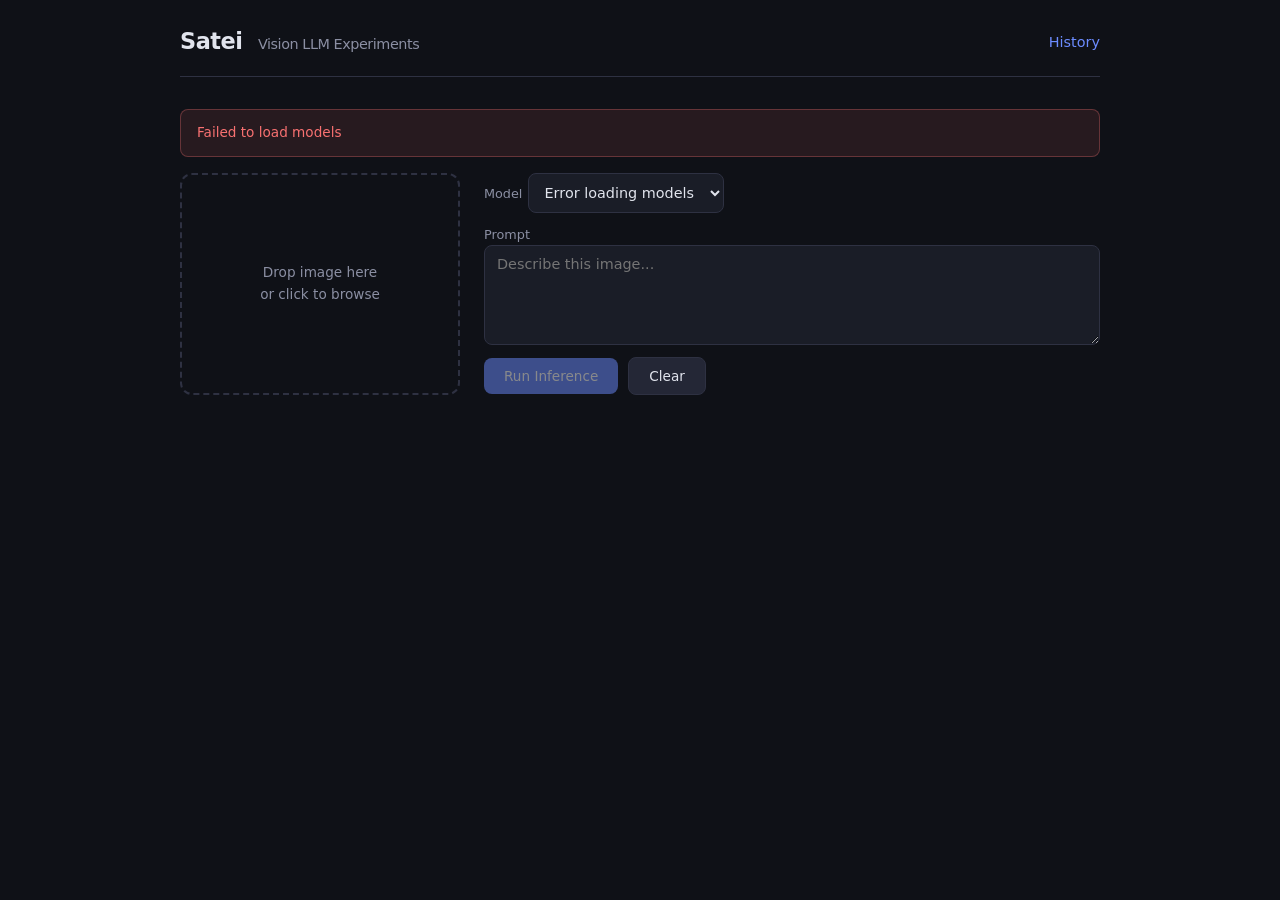
==== static/index.html @ 18a163b8 "Initial implementation of Satei vision LLM experiment platform FastAPI backend proxying to Ollama fo" ====
<!DOCTYPE html>
<html lang="en">
<head>
  <meta charset="UTF-8">
  <meta name="viewport" content="width=device-width, initial-scale=1.0">
  <title>Satei</title>
  <link rel="stylesheet" href="/static/style.css">
</head>
<body>
  <div class="container">
    <header>
      <h1>Satei <span>Vision LLM Experiments</span></h1>
      <nav><a href="/history">History</a></nav>
    </header>

    <div class="error-box" id="error"></div>

    <div class="infer-form">
      <div class="drop-zone" id="dropZone">
        <p>Drop image here<br>or click to browse</p>
        <input type="file" accept="image/*" hidden id="fileInput">
      </div>

      <div class="form-fields">
        <div>
          <label for="model">Model</label>
          <select id="model"><option value="">Loading models...</option></select>
        </div>
        <div style="flex:1;display:flex;flex-direction:column;">
          <label for="prompt">Prompt</label>
          <textarea id="prompt" placeholder="Describe this image..."></textarea>
        </div>
        <div class="form-actions">
          <button class="btn-primary" id="runBtn" disabled>Run Inference</button>
          <button class="btn-secondary" id="clearBtn">Clear</button>
          <span class="elapsed" id="elapsed"></span>
        </div>
      </div>
    </div>

    <div class="response-section" id="responseSection">
      <div class="response-header">
        <h3>Response</h3>
        <div class="response-meta">
          <span id="respBadge"></span>
          <span id="respDuration"></span>
          <button class="copy-btn" id="copyBtn">Copy</button>
        </div>
      </div>
      <div class="response-text" id="responseText"></div>
      <div class="json-section" id="jsonSection" style="display:none;">
        <h4>JSON Keys &amp; Values</h4>
        <table class="json-table">
          <thead><tr><th>Key</th><th>Value</th><th>Type</th></tr></thead>
          <tbody id="jsonBody"></tbody>
        </table>
      </div>
    </div>
  </div>

  <script src="/static/app.js"></script>
</body>
</html>
---- static/style.css ----
:root {
  --bg: #0f1117;
  --surface: #1a1d27;
  --surface2: #242736;
  --border: #2e3142;
  --text: #e1e4ed;
  --text-dim: #8b8fa3;
  --accent: #6c8cff;
  --accent-dim: #4a5f99;
  --green: #4ade80;
  --red: #f87171;
  --orange: #fb923c;
  --font: system-ui, -apple-system, sans-serif;
  --mono: ui-monospace, "SF Mono", "Cascadia Code", monospace;
}

* { margin: 0; padding: 0; box-sizing: border-box; }

body {
  font-family: var(--font);
  background: var(--bg);
  color: var(--text);
  line-height: 1.6;
  min-height: 100vh;
}

/* ── Layout ─────────────────────────────────────────── */

.container {
  max-width: 960px;
  margin: 0 auto;
  padding: 24px 20px;
}

header {
  display: flex;
  align-items: center;
  justify-content: space-between;
  margin-bottom: 32px;
  padding-bottom: 16px;
  border-bottom: 1px solid var(--border);
}

header h1 {
  font-size: 1.4rem;
  font-weight: 600;
  letter-spacing: -0.02em;
}

header h1 span { color: var(--text-dim); font-weight: 400; font-size: 0.9rem; margin-left: 8px; }

header nav a {
  color: var(--accent);
  text-decoration: none;
  font-size: 0.9rem;
}
header nav a:hover { text-decoration: underline; }

/* ── Form area ──────────────────────────────────────── */

.infer-form {
  display: grid;
  grid-template-columns: 280px 1fr;
  gap: 24px;
  margin-bottom: 32px;
}

.drop-zone {
  border: 2px dashed var(--border);
  border-radius: 12px;
  display: flex;
  flex-direction: column;
  align-items: center;
  justify-content: center;
  min-height: 220px;
  cursor: pointer;
  transition: border-color 0.2s, background 0.2s;
  overflow: hidden;
  position: relative;
}
.drop-zone:hover, .drop-zone.dragover {
  border-color: var(--accent);
  background: rgba(108, 140, 255, 0.05);
}
.drop-zone p { color: var(--text-dim); font-size: 0.85rem; text-align: center; padding: 16px; }
.drop-zone img {
  max-width: 100%;
  max-height: 100%;
  object-fit: contain;
}
.drop-zone .remove-img {
  position: absolute;
  top: 8px;
  right: 8px;
  background: var(--surface);
  border: 1px solid var(--border);
  color: var(--text);
  border-radius: 6px;
  padding: 2px 8px;
  cursor: pointer;
  font-size: 0.75rem;
}

.form-fields { display: flex; flex-direction: column; gap: 12px; }

label { font-size: 0.8rem; color: var(--text-dim); font-weight: 500; }

select, textarea {
  background: var(--surface);
  border: 1px solid var(--border);
  color: var(--text);
  border-radius: 8px;
  padding: 10px 12px;
  font-family: var(--font);
  font-size: 0.9rem;
  outline: none;
  transition: border-color 0.2s;
}
select:focus, textarea:focus { border-color: var(--accent); }
textarea { resize: vertical; min-height: 100px; flex: 1; }

.form-actions { display: flex; gap: 10px; align-items: center; }

button {
  font-family: var(--font);
  font-size: 0.85rem;
  border: none;
  border-radius: 8px;
  padding: 10px 20px;
  cursor: pointer;
  font-weight: 500;
  transition: opacity 0.2s;
}
button:disabled { opacity: 0.5; cursor: not-allowed; }

.btn-primary { background: var(--accent); color: #fff; }
.btn-primary:hover:not(:disabled) { opacity: 0.85; }
.btn-secondary { background: var(--surface2); color: var(--text); border: 1px solid var(--border); }
.btn-secondary:hover:not(:disabled) { background: var(--border); }
.btn-danger { background: var(--red); color: #fff; }
.btn-danger:hover:not(:disabled) { opacity: 0.85; }

.elapsed { color: var(--text-dim); font-size: 0.8rem; margin-left: 8px; }

/* ── Response area ──────────────────────────────────── */

.response-section {
  background: var(--surface);
  border: 1px solid var(--border);
  border-radius: 12px;
  padding: 20px;
  display: none;
}
.response-section.visible { display: block; }

.response-header {
  display: flex;
  align-items: center;
  justify-content: space-between;
  margin-bottom: 12px;
}
.response-header h3 { font-size: 0.95rem; font-weight: 500; }
.response-meta { display: flex; align-items: center; gap: 10px; }
.response-meta span { font-size: 0.8rem; color: var(--text-dim); }

.badge {
  display: inline-block;
  font-size: 0.7rem;
  font-weight: 600;
  padding: 2px 8px;
  border-radius: 4px;
  text-transform: uppercase;
  letter-spacing: 0.05em;
}
.badge-json { background: rgba(74, 222, 128, 0.15); color: var(--green); }
.badge-text { background: rgba(139, 143, 163, 0.15); color: var(--text-dim); }

.response-text {
  background: var(--bg);
  border-radius: 8px;
  padding: 16px;
  font-family: var(--mono);
  font-size: 0.82rem;
  white-space: pre-wrap;
  word-break: break-word;
  max-height: 400px;
  overflow-y: auto;
  line-height: 1.5;
}

.copy-btn {
  background: transparent;
  border: 1px solid var(--border);
  color: var(--text-dim);
  padding: 4px 10px;
  font-size: 0.75rem;
  border-radius: 6px;
}
.copy-btn:hover { color: var(--text); border-color: var(--text-dim); }

/* ── JSON key-value table ───────────────────────────── */

.json-section { margin-top: 16px; }
.json-section h4 { font-size: 0.85rem; font-weight: 500; margin-bottom: 8px; color: var(--text-dim); }

.json-table {
  width: 100%;
  border-collapse: collapse;
  font-size: 0.82rem;
}
.json-table th {
  text-align: left;
  padding: 8px 12px;
  border-bottom: 1px solid var(--border);
  color: var(--text-dim);
  font-weight: 500;
  font-size: 0.75rem;
  text-transform: uppercase;
  letter-spacing: 0.05em;
}
.json-table td {
  padding: 8px 12px;
  border-bottom: 1px solid var(--border);
  vertical-align: top;
}
.json-table tr:last-child td { border-bottom: none; }
.json-table tr:hover { background: rgba(108, 140, 255, 0.04); }
.json-table .key { color: var(--accent); font-family: var(--mono); font-weight: 500; white-space: nowrap; }
.json-table .value { font-family: var(--mono); word-break: break-word; white-space: pre-wrap; }
.json-table .type { color: var(--text-dim); font-size: 0.75rem; }

.nested-toggle {
  color: var(--accent);
  cursor: pointer;
  font-size: 0.75rem;
  background: none;
  border: none;
  padding: 0;
  font-family: var(--mono);
}

/* ── Error ──────────────────────────────────────────── */

.error-box {
  background: rgba(248, 113, 113, 0.1);
  border: 1px solid rgba(248, 113, 113, 0.3);
  border-radius: 8px;
  padding: 12px 16px;
  color: var(--red);
  font-size: 0.85rem;
  margin-bottom: 16px;
  display: none;
}
.error-box.visible { display: block; }

/* ── History page ───────────────────────────────────── */

.history-table {
  width: 100%;
  border-collapse: collapse;
  font-size: 0.85rem;
}
.history-table th {
  text-align: left;
  padding: 10px 12px;
  border-bottom: 2px solid var(--border);
  color: var(--text-dim);
  font-weight: 500;
  font-size: 0.75rem;
  text-transform: uppercase;
  letter-spacing: 0.05em;
}
.history-table td {
  padding: 10px 12px;
  border-bottom: 1px solid var(--border);
}
.history-table tr { cursor: pointer; transition: background 0.15s; }
.history-table tr:hover { background: var(--surface2); }
.history-table tr.active { background: rgba(108, 140, 255, 0.08); }
.history-table .prompt-cell {
  max-width: 300px;
  overflow: hidden;
  text-overflow: ellipsis;
  white-space: nowrap;
}

.pagination {
  display: flex;
  align-items: center;
  justify-content: center;
  gap: 16px;
  margin-top: 16px;
  font-size: 0.85rem;
  color: var(--text-dim);
}

/* ── Detail panel ───────────────────────────────────── */

.detail-panel {
  margin-top: 24px;
  background: var(--surface);
  border: 1px solid var(--border);
  border-radius: 12px;
  padding: 24px;
  display: none;
}
.detail-panel.visible { display: block; }

.detail-header {
  display: grid;
  grid-template-columns: 200px 1fr;
  gap: 20px;
  margin-bottom: 20px;
}
.detail-header img {
  width: 100%;
  border-radius: 8px;
  border: 1px solid var(--border);
}
.detail-meta { display: flex; flex-direction: column; gap: 6px; font-size: 0.85rem; }
.detail-meta .label { color: var(--text-dim); font-size: 0.75rem; text-transform: uppercase; }
.detail-meta .prompt-full {
  background: var(--bg);
  border-radius: 6px;
  padding: 10px;
  font-family: var(--mono);
  font-size: 0.82rem;
  margin-top: 4px;
  white-space: pre-wrap;
}

.detail-actions {
  display: flex;
  gap: 10px;
  margin-top: 16px;
}

/* ── Loading ────────────────────────────────────────── */

.spinner {
  display: inline-block;
  width: 16px;
  height: 16px;
  border: 2px solid var(--border);
  border-top-color: var(--accent);
  border-radius: 50%;
  animation: spin 0.6s linear infinite;
  margin-right: 6px;
  vertical-align: middle;
}
@keyframes spin { to { transform: rotate(360deg); } }

.empty-state {
  text-align: center;
  padding: 60px 20px;
  color: var(--text-dim);
  font-size: 0.9rem;
}

/* ── Responsive ─────────────────────────────────────── */

@media (max-width: 700px) {
  .infer-form { grid-template-columns: 1fr; }
  .detail-header { grid-template-columns: 1fr; }
}
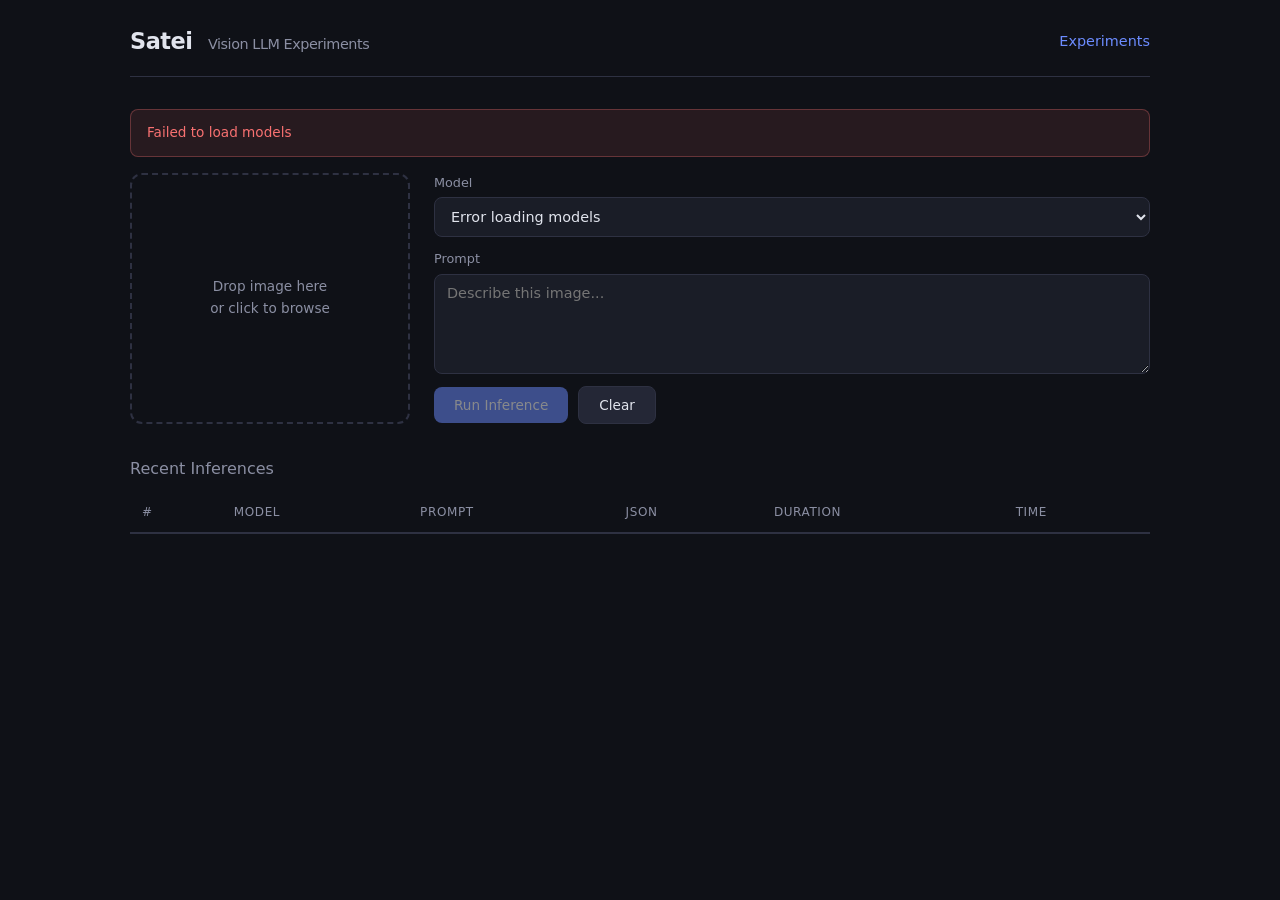
==== commit fef61f2d: "Add experiments feature and combine inference + history into single page Platform restructuring with" ====
--- a/static/index.html
+++ b/static/index.html
@@ -10,11 +10,12 @@
   <div class="container">
     <header>
       <h1>Satei <span>Vision LLM Experiments</span></h1>
-      <nav><a href="/history">History</a></nav>
+      <nav><a href="/experiments">Experiments</a></nav>
     </header>
 
     <div class="error-box" id="error"></div>
 
+    <!-- Inference form -->
     <div class="infer-form">
       <div class="drop-zone" id="dropZone">
         <p>Drop image here<br>or click to browse</p>
@@ -38,6 +39,7 @@
       </div>
     </div>
 
+    <!-- Response section -->
     <div class="response-section" id="responseSection">
       <div class="response-header">
         <h3>Response</h3>
@@ -56,8 +58,73 @@
         </table>
       </div>
     </div>
+
+    <!-- Inline history -->
+    <div class="history-section">
+      <h3 class="section-title">Recent Inferences</h3>
+
+      <div id="historyList">
+        <table class="history-table">
+          <thead>
+            <tr>
+              <th>#</th>
+              <th>Model</th>
+              <th>Prompt</th>
+              <th>JSON</th>
+              <th>Duration</th>
+              <th>Time</th>
+            </tr>
+          </thead>
+          <tbody id="historyBody"></tbody>
+        </table>
+        <div class="pagination" id="pagination"></div>
+      </div>
+
+      <div class="empty-state" id="emptyState" style="display:none;">
+        No inference history yet. Run your first experiment above!
+      </div>
+
+      <!-- Detail panel -->
+      <div class="detail-panel" id="detailPanel">
+        <div class="detail-header">
+          <img id="detailImg" src="" alt="Input image">
+          <div class="detail-meta">
+            <div><span class="label">Model</span><br><span id="detailModel"></span></div>
+            <div><span class="label">Duration</span><br><span id="detailDuration"></span></div>
+            <div><span class="label">Time</span><br><span id="detailTime"></span></div>
+            <div>
+              <span class="label">Prompt</span>
+              <div class="prompt-full" id="detailPrompt"></div>
+            </div>
+          </div>
+        </div>
+
+        <div class="response-header">
+          <h3>Response</h3>
+          <div class="response-meta">
+            <span id="detailBadge"></span>
+            <button class="copy-btn" id="detailCopy">Copy</button>
+          </div>
+        </div>
+        <div class="response-text" id="detailResponse"></div>
+
+        <div class="json-section" id="detailJsonSection" style="display:none;">
+          <h4>JSON Keys &amp; Values</h4>
+          <table class="json-table">
+            <thead><tr><th>Key</th><th>Value</th><th>Type</th></tr></thead>
+            <tbody id="detailJsonBody"></tbody>
+          </table>
+        </div>
+
+        <div class="detail-actions">
+          <a id="rerunLink" href="/" class="btn-primary" style="text-decoration:none;display:inline-block;">Re-run with same prompt</a>
+          <button class="btn-danger" id="deleteBtn">Delete</button>
+        </div>
+      </div>
+    </div>
   </div>
 
+  <script src="/static/shared.js"></script>
   <script src="/static/app.js"></script>
 </body>
 </html>
--- a/static/style.css
+++ b/static/style.css
@@ -27,7 +27,7 @@
 /* ── Layout ─────────────────────────────────────────── */
 
 .container {
-  max-width: 960px;
+  max-width: 1060px;
   margin: 0 auto;
   padding: 24px 20px;
 }
@@ -49,12 +49,18 @@
 
 header h1 span { color: var(--text-dim); font-weight: 400; font-size: 0.9rem; margin-left: 8px; }
 
+header nav { display: flex; gap: 16px; }
 header nav a {
   color: var(--accent);
   text-decoration: none;
   font-size: 0.9rem;
 }
 header nav a:hover { text-decoration: underline; }
+
+.text-dim { color: var(--text-dim); }
+.text-green { color: var(--green); }
+.text-orange { color: var(--orange); }
+.text-red { color: var(--red); }
 
 /* ── Form area ──────────────────────────────────────── */
 
@@ -101,11 +107,17 @@
   font-size: 0.75rem;
 }
 
+.drop-zone-sm {
+  min-height: 120px;
+  width: 160px;
+  flex-shrink: 0;
+}
+
 .form-fields { display: flex; flex-direction: column; gap: 12px; }
 
-label { font-size: 0.8rem; color: var(--text-dim); font-weight: 500; }
-
-select, textarea {
+label { font-size: 0.8rem; color: var(--text-dim); font-weight: 500; display: block; margin-bottom: 4px; }
+
+select, textarea, .input-field {
   background: var(--surface);
   border: 1px solid var(--border);
   color: var(--text);
@@ -115,10 +127,14 @@
   font-size: 0.9rem;
   outline: none;
   transition: border-color 0.2s;
-}
-select:focus, textarea:focus { border-color: var(--accent); }
+  width: 100%;
+}
+select:focus, textarea:focus, .input-field:focus { border-color: var(--accent); }
 textarea { resize: vertical; min-height: 100px; flex: 1; }
 
+.input-sm { padding: 6px 10px; font-size: 0.82rem; }
+
+.form-row { display: flex; gap: 12px; margin-bottom: 12px; }
 .form-actions { display: flex; gap: 10px; align-items: center; }
 
 button {
@@ -139,8 +155,41 @@
 .btn-secondary:hover:not(:disabled) { background: var(--border); }
 .btn-danger { background: var(--red); color: #fff; }
 .btn-danger:hover:not(:disabled) { opacity: 0.85; }
+.btn-sm { padding: 5px 12px; font-size: 0.78rem; }
 
 .elapsed { color: var(--text-dim); font-size: 0.8rem; margin-left: 8px; }
+
+/* ── Cards ──────────────────────────────────────────── */
+
+.card {
+  background: var(--surface);
+  border: 1px solid var(--border);
+  border-radius: 12px;
+  padding: 20px;
+  margin-bottom: 16px;
+}
+
+.toolbar {
+  margin-bottom: 20px;
+}
+
+.section-header {
+  display: flex;
+  align-items: center;
+  justify-content: space-between;
+  margin-bottom: 16px;
+  margin-top: 24px;
+}
+
+.section-title {
+  font-size: 1rem;
+  font-weight: 500;
+  color: var(--text-dim);
+  margin-top: 24px;
+  margin-bottom: 12px;
+}
+
+.section-header .section-title { margin: 0; }
 
 /* ── Response area ──────────────────────────────────── */
 
@@ -150,6 +199,7 @@
   border-radius: 12px;
   padding: 20px;
   display: none;
+  margin-bottom: 32px;
 }
 .response-section.visible { display: block; }
 
@@ -174,6 +224,8 @@
 }
 .badge-json { background: rgba(74, 222, 128, 0.15); color: var(--green); }
 .badge-text { background: rgba(139, 143, 163, 0.15); color: var(--text-dim); }
+.badge-fail { background: rgba(248, 113, 113, 0.15); color: var(--red); }
+.badge-running { background: rgba(108, 140, 255, 0.15); color: var(--accent); }
 
 .response-text {
   background: var(--bg);
@@ -253,7 +305,9 @@
 }
 .error-box.visible { display: block; }
 
-/* ── History page ───────────────────────────────────── */
+/* ── History table ──────────────────────────────────── */
+
+.history-section { margin-top: 16px; }
 
 .history-table {
   width: 100%;
@@ -274,8 +328,8 @@
   padding: 10px 12px;
   border-bottom: 1px solid var(--border);
 }
-.history-table tr { cursor: pointer; transition: background 0.15s; }
-.history-table tr:hover { background: var(--surface2); }
+.history-table tbody tr { cursor: pointer; transition: background 0.15s; }
+.history-table tbody tr:hover { background: var(--surface2); }
 .history-table tr.active { background: rgba(108, 140, 255, 0.08); }
 .history-table .prompt-cell {
   max-width: 300px;
@@ -318,8 +372,8 @@
   border: 1px solid var(--border);
 }
 .detail-meta { display: flex; flex-direction: column; gap: 6px; font-size: 0.85rem; }
-.detail-meta .label { color: var(--text-dim); font-size: 0.75rem; text-transform: uppercase; }
-.detail-meta .prompt-full {
+.detail-meta .label, .exp-meta .label { color: var(--text-dim); font-size: 0.75rem; text-transform: uppercase; }
+.prompt-full {
   background: var(--bg);
   border-radius: 6px;
   padding: 10px;
@@ -333,6 +387,166 @@
   display: flex;
   gap: 10px;
   margin-top: 16px;
+}
+
+/* ── Experiment edit: test cards ─────────────────────── */
+
+.test-card { margin-bottom: 12px; }
+.test-card-header {
+  display: flex;
+  align-items: center;
+  justify-content: space-between;
+  margin-bottom: 12px;
+}
+.test-card-body {
+  display: flex;
+  gap: 16px;
+  align-items: flex-start;
+}
+.test-thumb {
+  width: 100px;
+  height: 80px;
+  border-radius: 6px;
+  border: 1px solid var(--border);
+  overflow: hidden;
+  display: flex;
+  align-items: center;
+  justify-content: center;
+  background: var(--bg);
+  flex-shrink: 0;
+}
+.test-thumb img { max-width: 100%; max-height: 100%; object-fit: contain; }
+
+.criteria-display { flex: 1; }
+
+.criteria-mini-table {
+  width: 100%;
+  border-collapse: collapse;
+  font-size: 0.78rem;
+}
+.criteria-mini-table th {
+  text-align: left;
+  padding: 4px 8px;
+  color: var(--text-dim);
+  font-weight: 500;
+  font-size: 0.7rem;
+  text-transform: uppercase;
+  border-bottom: 1px solid var(--border);
+}
+.criteria-mini-table td {
+  padding: 4px 8px;
+  border-bottom: 1px solid var(--border);
+  font-family: var(--mono);
+  font-size: 0.78rem;
+}
+
+.criteria-list { margin-bottom: 8px; }
+
+.criteria-row {
+  display: flex;
+  gap: 8px;
+  align-items: center;
+  margin-bottom: 6px;
+}
+.criteria-row .input-field { flex: 1; }
+.criteria-row select { width: 100px; flex-shrink: 0; }
+
+/* ── Results table (experiment detail) ───────────────── */
+
+.results-table-wrap {
+  overflow-x: auto;
+  margin-bottom: 16px;
+}
+
+.results-table {
+  width: 100%;
+  border-collapse: collapse;
+  font-size: 0.82rem;
+}
+.results-table th {
+  text-align: left;
+  padding: 10px 12px;
+  border-bottom: 2px solid var(--border);
+  color: var(--text-dim);
+  font-weight: 500;
+  font-size: 0.72rem;
+  text-transform: uppercase;
+  letter-spacing: 0.05em;
+  white-space: nowrap;
+}
+.results-table td {
+  padding: 10px 12px;
+  border-bottom: 1px solid var(--border);
+  font-family: var(--mono);
+  font-size: 0.8rem;
+}
+.results-table tr:hover { background: rgba(108, 140, 255, 0.03); }
+
+.result-cell-pass {
+  background: rgba(74, 222, 128, 0.1);
+  color: var(--green);
+}
+.result-cell-fail {
+  background: rgba(248, 113, 113, 0.1);
+  color: var(--red);
+}
+.result-cell-na {
+  color: var(--text-dim);
+}
+
+.result-row-fail td {
+  background: rgba(248, 113, 113, 0.08);
+}
+
+.result-row-pass td {
+  background: rgba(74, 222, 128, 0.04);
+}
+
+.not-json-cell {
+  text-align: center;
+  color: var(--red);
+  font-weight: 600;
+  font-size: 0.78rem;
+  text-transform: uppercase;
+}
+
+/* ── Summary bar ─────────────────────────────────────── */
+
+.summary-bar {
+  display: flex;
+  gap: 32px;
+  padding: 20px 24px;
+  background: var(--surface);
+  border: 1px solid var(--border);
+  border-radius: 12px;
+  margin-top: 16px;
+}
+
+.summary-stat {
+  display: flex;
+  flex-direction: column;
+  gap: 2px;
+}
+
+.summary-value {
+  font-size: 1.2rem;
+  font-weight: 600;
+  font-family: var(--mono);
+}
+
+.summary-label {
+  font-size: 0.72rem;
+  color: var(--text-dim);
+  text-transform: uppercase;
+  letter-spacing: 0.05em;
+}
+
+/* ── Experiment meta ─────────────────────────────────── */
+
+.exp-meta {
+  display: flex;
+  flex-direction: column;
+  gap: 8px;
 }
 
 /* ── Loading ────────────────────────────────────────── */
@@ -362,4 +576,6 @@
 @media (max-width: 700px) {
   .infer-form { grid-template-columns: 1fr; }
   .detail-header { grid-template-columns: 1fr; }
-}
+  .summary-bar { flex-wrap: wrap; gap: 16px; }
+  .test-card-body { flex-direction: column; }
+}
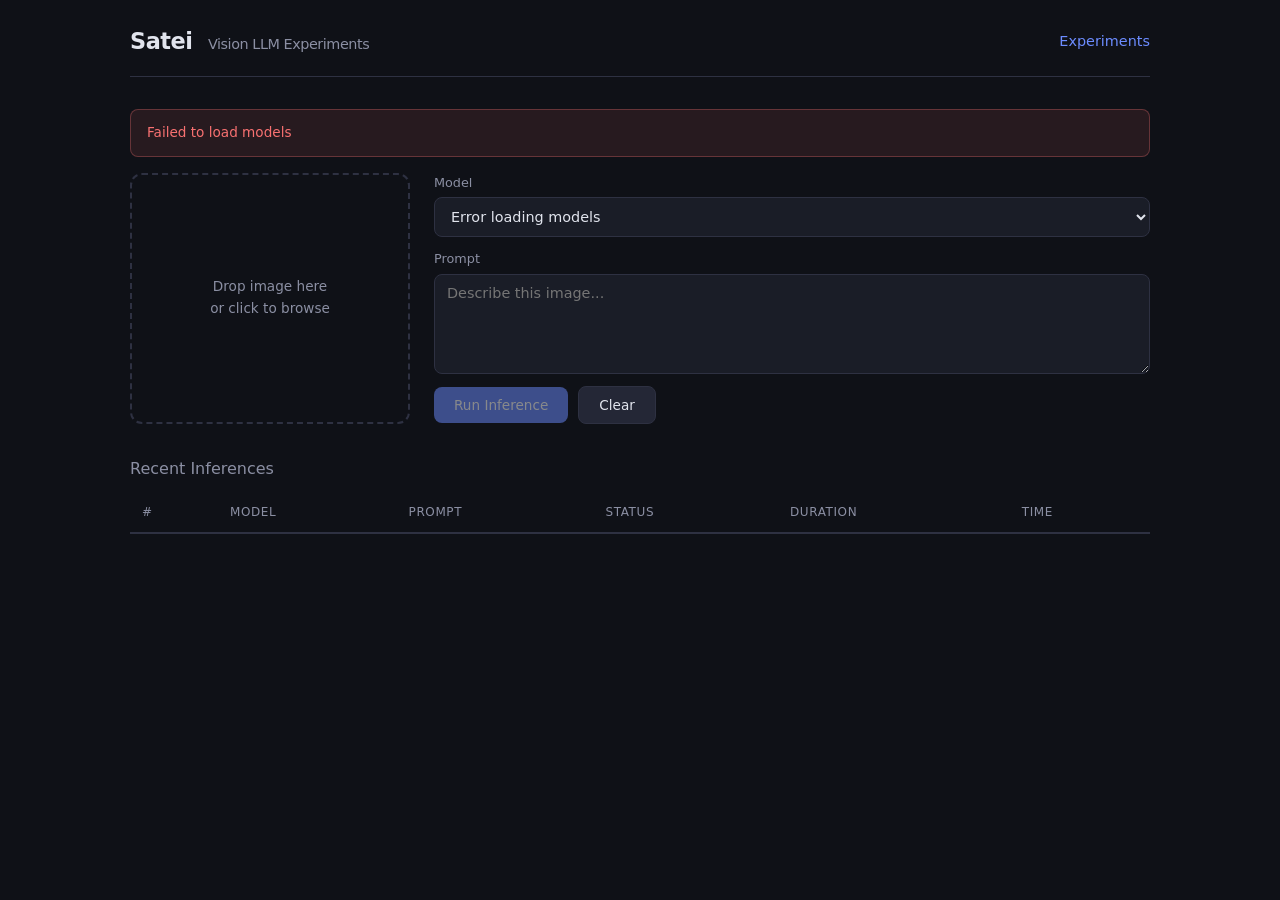
==== commit 70e6a2c9: "Add inference abort, timeout logging, and dynamic status tracking Save failed inference attempts (ti" ====
--- a/static/index.html
+++ b/static/index.html
@@ -33,6 +33,7 @@
         </div>
         <div class="form-actions">
           <button class="btn-primary" id="runBtn" disabled>Run Inference</button>
+          <button class="btn-danger" id="abortBtn" style="display:none;">Abort</button>
           <button class="btn-secondary" id="clearBtn">Clear</button>
           <span class="elapsed" id="elapsed"></span>
         </div>
@@ -70,7 +71,7 @@
               <th>#</th>
               <th>Model</th>
               <th>Prompt</th>
-              <th>JSON</th>
+              <th>Status</th>
               <th>Duration</th>
               <th>Time</th>
             </tr>
@@ -98,6 +99,8 @@
             </div>
           </div>
         </div>
+
+        <div class="status-notice" id="detailStatusNotice" style="display:none;"></div>
 
         <div class="response-header">
           <h3>Response</h3>
--- a/static/style.css
+++ b/static/style.css
@@ -225,6 +225,9 @@
 .badge-json { background: rgba(74, 222, 128, 0.15); color: var(--green); }
 .badge-text { background: rgba(139, 143, 163, 0.15); color: var(--text-dim); }
 .badge-fail { background: rgba(248, 113, 113, 0.15); color: var(--red); }
+.badge-timeout { background: rgba(248, 113, 113, 0.15); color: var(--red); }
+.badge-error { background: rgba(248, 113, 113, 0.15); color: var(--red); }
+.badge-aborted { background: rgba(251, 146, 60, 0.15); color: var(--orange); }
 .badge-running { background: rgba(108, 140, 255, 0.15); color: var(--accent); }
 
 .response-text {
@@ -305,6 +308,26 @@
 }
 .error-box.visible { display: block; }
 
+/* ── Status notice (detail panel, non-success) ──── */
+
+.status-notice {
+  border-radius: 8px;
+  padding: 16px 20px;
+  font-size: 0.85rem;
+  border-left: 4px solid var(--red);
+  background: rgba(248, 113, 113, 0.08);
+  color: var(--text-dim);
+  margin-bottom: 16px;
+}
+.status-notice-warn {
+  border-left-color: var(--orange);
+  background: rgba(251, 146, 60, 0.08);
+}
+.status-notice-error {
+  border-left-color: var(--red);
+  background: rgba(248, 113, 113, 0.08);
+}
+
 /* ── History table ──────────────────────────────────── */
 
 .history-section { margin-top: 16px; }
@@ -510,6 +533,141 @@
   text-transform: uppercase;
 }
 
+.results-table tbody tr {
+  cursor: pointer;
+  transition: background 0.15s;
+}
+
+/* ── Toggle value pill (fail cells) ──────────────────── */
+
+.toggle-value {
+  display: inline-block;
+  padding: 2px 8px;
+  border-radius: 10px;
+  background: rgba(248, 113, 113, 0.25);
+  color: var(--red);
+  cursor: pointer;
+  font-family: var(--mono);
+  font-size: 0.78rem;
+  transition: background 0.15s, color 0.15s;
+  user-select: none;
+  max-width: 200px;
+  overflow: hidden;
+  text-overflow: ellipsis;
+  white-space: nowrap;
+}
+
+.toggle-value:hover {
+  background: rgba(248, 113, 113, 0.4);
+}
+
+.toggle-value.showing-expected {
+  background: rgba(251, 146, 60, 0.25);
+  color: var(--orange);
+}
+
+.toggle-value.showing-expected:hover {
+  background: rgba(251, 146, 60, 0.4);
+}
+
+/* ── Test detail modal ───────────────────────────────── */
+
+.modal-overlay {
+  display: none;
+  position: fixed;
+  top: 0;
+  left: 0;
+  width: 100%;
+  height: 100%;
+  background: rgba(0, 0, 0, 0.6);
+  z-index: 1000;
+  justify-content: center;
+  align-items: flex-start;
+  padding: 40px 20px;
+  overflow-y: auto;
+}
+
+.modal-overlay.visible {
+  display: flex;
+}
+
+.modal-content {
+  background: var(--surface);
+  border: 1px solid var(--border);
+  border-radius: 12px;
+  padding: 24px;
+  max-width: 800px;
+  width: 100%;
+  position: relative;
+  max-height: calc(100vh - 80px);
+  overflow-y: auto;
+}
+
+.modal-close {
+  position: absolute;
+  top: 12px;
+  right: 16px;
+  background: none;
+  border: 1px solid var(--border);
+  color: var(--text-dim);
+  font-size: 1.2rem;
+  cursor: pointer;
+  border-radius: 6px;
+  padding: 2px 10px;
+  line-height: 1;
+}
+
+.modal-close:hover {
+  color: var(--text);
+  border-color: var(--text-dim);
+}
+
+/* ── Criteria comparison table ───────────────────────── */
+
+.criteria-section {
+  margin-top: 16px;
+}
+
+.criteria-section h4 {
+  font-size: 0.85rem;
+  font-weight: 500;
+  margin-bottom: 8px;
+  color: var(--text-dim);
+}
+
+.criteria-compare-table {
+  width: 100%;
+  border-collapse: collapse;
+  font-size: 0.82rem;
+}
+
+.criteria-compare-table th {
+  text-align: left;
+  padding: 8px 12px;
+  border-bottom: 1px solid var(--border);
+  color: var(--text-dim);
+  font-weight: 500;
+  font-size: 0.75rem;
+  text-transform: uppercase;
+  letter-spacing: 0.05em;
+}
+
+.criteria-compare-table td {
+  padding: 8px 12px;
+  border-bottom: 1px solid var(--border);
+  font-family: var(--mono);
+  font-size: 0.8rem;
+  vertical-align: top;
+}
+
+.criteria-compare-table tr:last-child td {
+  border-bottom: none;
+}
+
+.criteria-compare-table tr:hover {
+  background: rgba(108, 140, 255, 0.04);
+}
+
 /* ── Summary bar ─────────────────────────────────────── */
 
 .summary-bar {
@@ -578,4 +736,6 @@
   .detail-header { grid-template-columns: 1fr; }
   .summary-bar { flex-wrap: wrap; gap: 16px; }
   .test-card-body { flex-direction: column; }
-}
+  .modal-content { padding: 16px; }
+  .modal-overlay { padding: 20px 10px; }
+}
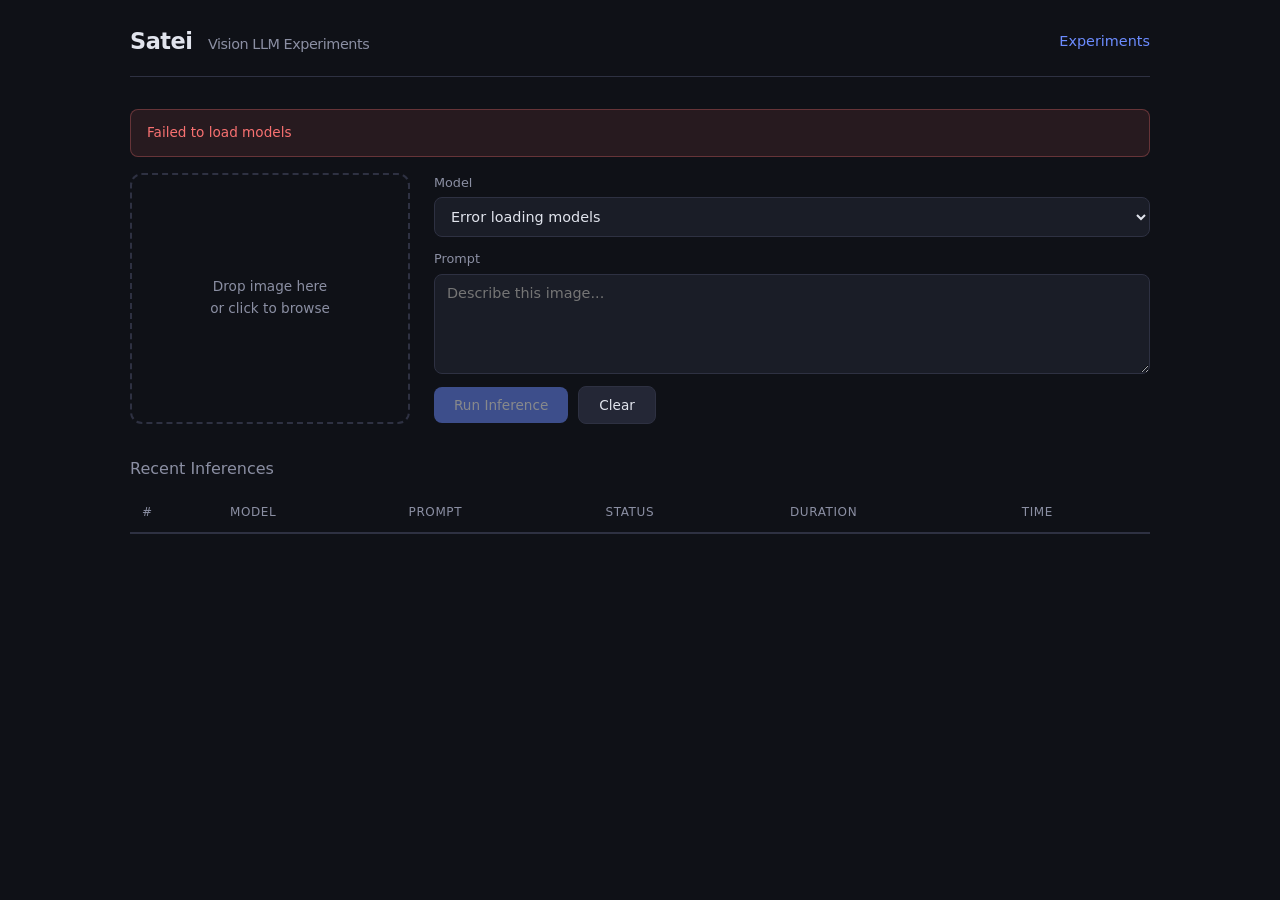
==== commit 831a0c70: "Add verbose toggle for streaming thinking/reasoning during inference Show model thinking tokens in r" ====
--- a/static/index.html
+++ b/static/index.html
@@ -35,9 +35,22 @@
           <button class="btn-primary" id="runBtn" disabled>Run Inference</button>
           <button class="btn-danger" id="abortBtn" style="display:none;">Abort</button>
           <button class="btn-secondary" id="clearBtn">Clear</button>
+          <label class="toggle-label" id="verboseLabel" style="display:none;">
+            <input type="checkbox" id="verboseToggle">
+            <span class="toggle-text">Verbose</span>
+          </label>
           <span class="elapsed" id="elapsed"></span>
         </div>
       </div>
+    </div>
+
+    <!-- Thinking panel (verbose mode) -->
+    <div class="thinking-panel" id="thinkingPanel">
+      <div class="thinking-header">
+        <h3>Thinking</h3>
+        <span class="thinking-status" id="thinkingStatus"></span>
+      </div>
+      <div class="thinking-content" id="thinkingContent"></div>
     </div>
 
     <!-- Response section -->
--- a/static/style.css
+++ b/static/style.css
@@ -707,6 +707,77 @@
   gap: 8px;
 }
 
+/* ── Verbose toggle ────────────────────────────────── */
+
+.toggle-label {
+  display: flex;
+  align-items: center;
+  gap: 6px;
+  cursor: pointer;
+  user-select: none;
+}
+
+.toggle-label input[type="checkbox"] {
+  width: 16px;
+  height: 16px;
+  accent-color: var(--accent);
+  cursor: pointer;
+}
+
+.toggle-text {
+  font-size: 0.8rem;
+  color: var(--text-dim);
+  font-weight: 500;
+}
+
+/* ── Thinking panel ────────────────────────────────── */
+
+.thinking-panel {
+  background: var(--surface);
+  border: 1px solid var(--border);
+  border-left: 3px solid var(--accent);
+  border-radius: 12px;
+  padding: 16px 20px;
+  margin-bottom: 24px;
+  display: none;
+}
+
+.thinking-panel.visible {
+  display: block;
+}
+
+.thinking-header {
+  display: flex;
+  align-items: center;
+  justify-content: space-between;
+  margin-bottom: 8px;
+}
+
+.thinking-header h3 {
+  font-size: 0.9rem;
+  font-weight: 500;
+  color: var(--accent);
+}
+
+.thinking-status {
+  font-size: 0.75rem;
+  color: var(--text-dim);
+}
+
+.thinking-content {
+  background: var(--bg);
+  border-radius: 8px;
+  padding: 12px 16px;
+  font-family: var(--mono);
+  font-size: 0.78rem;
+  white-space: pre-wrap;
+  word-break: break-word;
+  max-height: 300px;
+  overflow-y: auto;
+  line-height: 1.5;
+  color: var(--text-dim);
+}
+
 /* ── Loading ────────────────────────────────────────── */
 
 .spinner {
